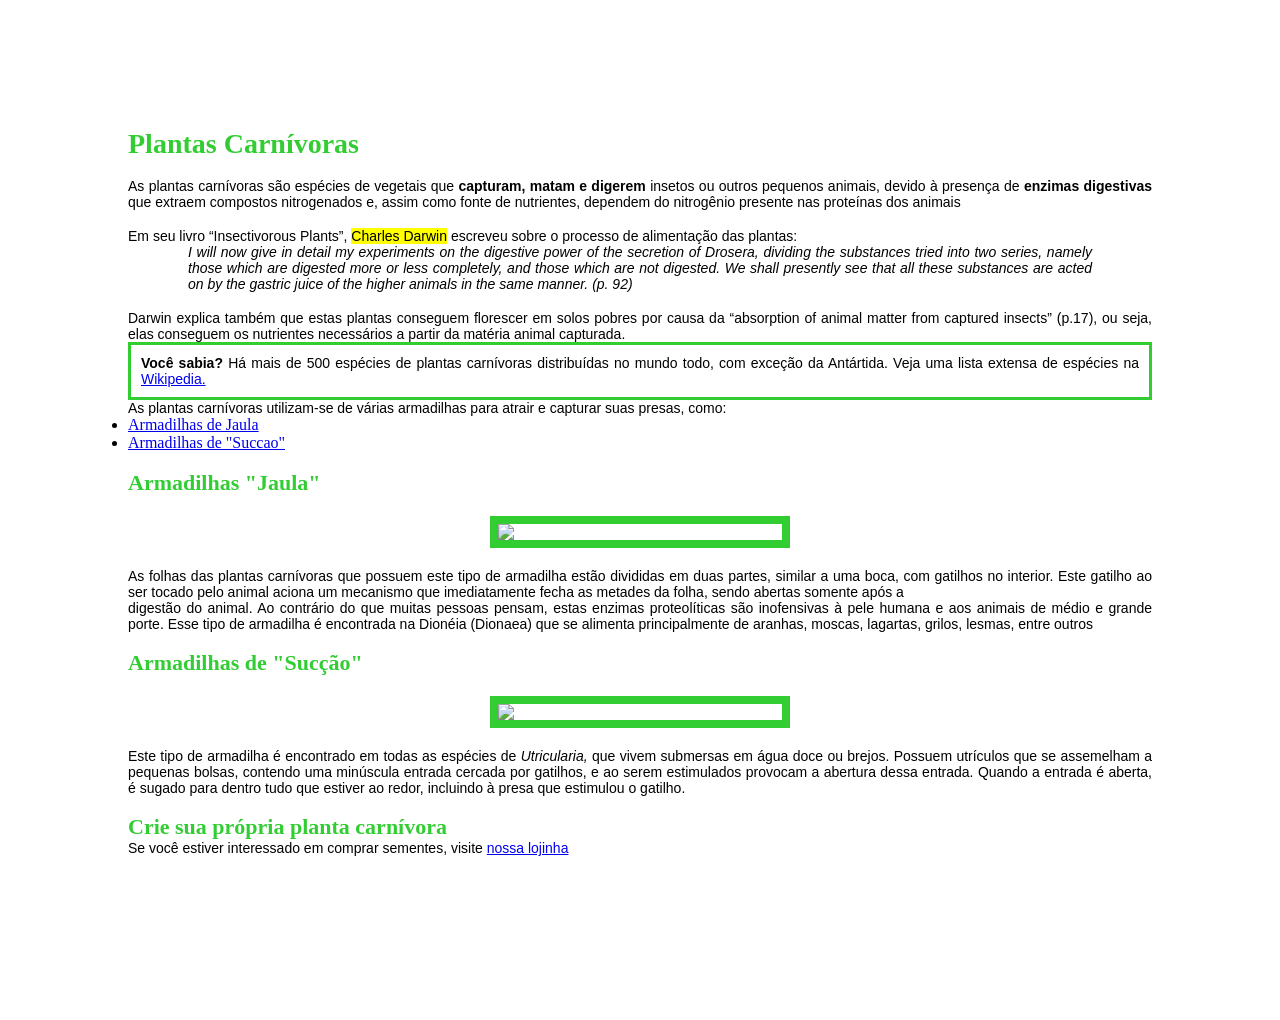
==== index.html @ 9d5baa46 "1st commit" ====
<!doctype html>
<html lang="pt">
  <head>
    <meta charset="UTF-8" />
    <meta name="viewport" content="width=device-width, initial-scale=1.0" />
    <link rel="stylesheet" href="css/style.css" />
    <link rel="shortcut icon" href="favicon.ico" type="image/x-icon" />
    <title>loja de plantas</title>
  </head>
  <body style="background-image: url(imagens/fundo.jpg)">
    <section>
      <h1>Plantas Carnívoras</h1>
      <br />
      <p>
        As plantas carnívoras são espécies de vegetais que
        <strong> capturam, matam e digerem </strong>
        insetos ou outros pequenos animais, devido à presença de
        <strong> enzimas digestivas </strong>
        que extraem compostos nitrogenados e, assim como fonte de nutrientes,
        dependem do nitrogênio presente nas proteínas dos animais
      </p>
      <br />
      <p>
        Em seu livro “Insectivorous Plants”,
        <mark>Charles Darwin</mark>
        escreveu sobre o processo de alimentação das plantas:
      </p>
      <p class="citation-text">
        I will now give in detail my experiments on the digestive power of the
        secretion of Drosera, dividing the substances tried into two series,
        namely those which are digested more or less completely, and those which
        are not digested. We shall presently see that all these substances are
        acted on by the gastric juice of the higher animals in the same manner.
        (p. 92)
      </p>
      <br />
      <p>
        Darwin explica também que estas plantas conseguem florescer em solos
        pobres por causa da “absorption of animal matter from captured insects”
        (p.17), ou seja, elas conseguem os nutrientes necessários a partir da
        matéria animal capturada.
      </p>
      <p class="box-text">
        <strong> Você sabia? </strong>
        Há mais de 500 espécies de plantas carnívoras distribuídas no mundo
        todo, com exceção da Antártida. Veja uma lista extensa de espécies na
        <a href="https://en.wikipedia.org/wiki/List_of_carnivorous_plants">
          Wikipedia.
        </a>
      </p>
      <p>
        As plantas carnívoras utilizam-se de várias armadilhas para atrair e
        capturar suas presas, como:
      </p>
      <ul>
        <li><a href="#jaula">Armadilhas de Jaula </a></li>
        <li><a href="#succao">Armadilhas de "Succao"</a></li>
      </ul>
      <br />
      <h2 id="#jaula">Armadilhas "Jaula"</h2>
      <img src="imagens/armadilha-jaula.jpg" />
      <p>
        As folhas das plantas carnívoras que possuem este tipo de armadilha
        estão divididas em duas partes, similar a uma boca, com gatilhos no
        interior. Este gatilho ao ser tocado pelo animal aciona um mecanismo que
        imediatamente fecha as metades da folha, sendo abertas somente após a
      </p>
      <p>
        digestão do animal. Ao contrário do que muitas pessoas pensam, estas
        enzimas proteolíticas são inofensivas à pele humana e aos animais de
        médio e grande porte. Esse tipo de armadilha é encontrada na Dionéia
        (Dionaea) que se alimenta principalmente de aranhas, moscas, lagartas,
        grilos, lesmas, entre outros
      </p>
      <br />
      <h2 id="succao">Armadilhas de "Sucção"</h2>
      <img src="imagens/armadilha-succao.jpg" />
      <p>
        Este tipo de armadilha é encontrado em todas as espécies de
        <em> Utricularia, </em>
        que vivem submersas em água doce ou brejos. Possuem utrículos que se
        assemelham a pequenas bolsas, contendo uma minúscula entrada cercada por
        gatilhos, e ao serem estimulados provocam a abertura dessa entrada.
        Quando a entrada é aberta, é sugado para dentro tudo que estiver ao
        redor, incluindo à presa que estimulou o gatilho.
      </p>
      <br />
      <h2>Crie sua própria planta carnívora</h2>
      <p>
        Se você estiver interessado em comprar sementes, visite
        <a href="loja.html"> nossa lojinha </a>
      </p>
      <br />
      <br />
    </section>
  </body>
</html>
<!-- <script src="js/main.js"></script> -->
---- css/style.css ----
* {
  margin: 0;
  padding: 0;
  box-sizing: border-box;
}

/* || Utility Classes */
.notext-decoration {
  text-decoration: none;
}

.nowrap {
  white-space: nowrap;
}

.center-text {
  text-align: center;
}

.center-div {
  /* classe ruim so para lembrar como que faz */
  margin: 0 auto;
}

body {
  display: flex;
  flex-flow: column;
  align-items: center;
  margin: 10% 10%;
}

h1 {
  font-family: "Times New Roman", Times, serif;
  font-size: 28px;
  color: limegreen;
}

h2 {
  font-family: "Times New Roman", Times, serif;
  font-size: 22px;
  color: limegreen;
}

p {
  font-family: Arial, sans-serif;
  font-size: 14px;
  text-align: justify;
}

img {
  display: block;
  margin: 20px auto;
  width: 300px;
  border: 8px solid limegreen;
}

table {
  width: 600px;
  text-align: center;
  margin: 0 auto;
}

th {
  background-color: grey;
  color: white;
  padding: 10px;
}

.td-header {
  background-color: grey;
  color: white;
  padding: 10px;
}

.td {
  background-color: lightgrey;
  padding: 0 0 0 10px;
}

.citation-text {
  margin: 0 60px;
  font-style: italic;
}

.box-text {
  border: 3px solid limegreen; /* Optional: Add a border to the box */
  padding: 10px; /* Optional: Add padding inside the box */
  max-width: 100%; /* Optional: Limit the width of the box */
  box-sizing: border-box; /* Ensure padding is included in the width */
}
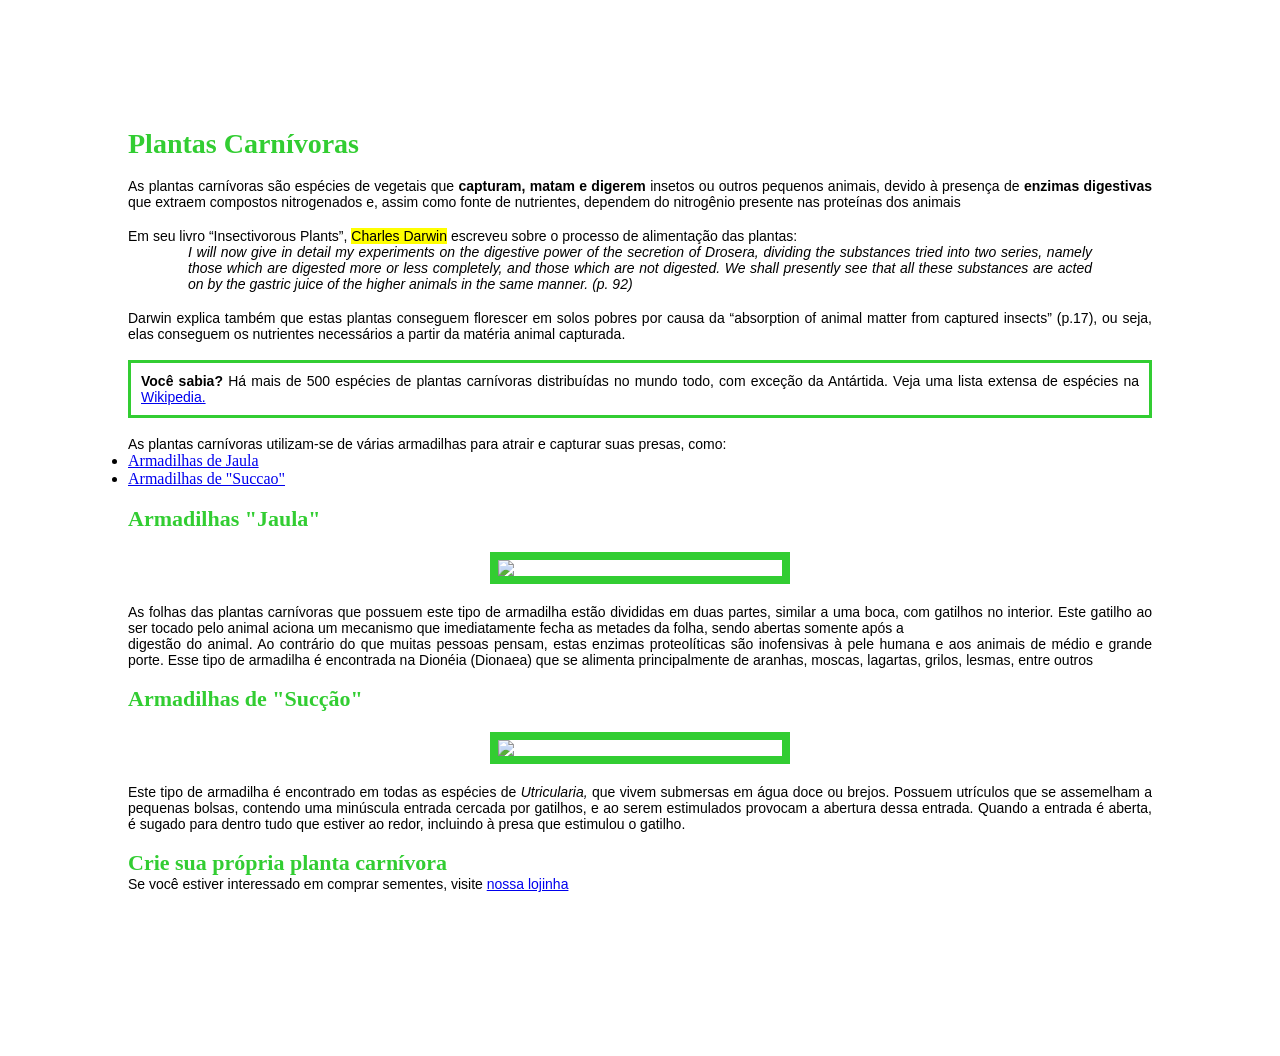
==== commit d4523114: "estrupicio" ====
--- a/index.html
+++ b/index.html
@@ -7,7 +7,7 @@
     <link rel="shortcut icon" href="favicon.ico" type="image/x-icon" />
     <title>loja de plantas</title>
   </head>
-  <body style="background-image: url(imagens/fundo.jpg)">
+  <body style="background-image: url(imagens/fundo.png)">
     <section>
       <h1>Plantas Carnívoras</h1>
       <br />
@@ -40,6 +40,7 @@
         (p.17), ou seja, elas conseguem os nutrientes necessários a partir da
         matéria animal capturada.
       </p>
+      <br />
       <p class="box-text">
         <strong> Você sabia? </strong>
         Há mais de 500 espécies de plantas carnívoras distribuídas no mundo
@@ -48,6 +49,7 @@
           Wikipedia.
         </a>
       </p>
+      <br />
       <p>
         As plantas carnívoras utilizam-se de várias armadilhas para atrair e
         capturar suas presas, como:
--- a/css/style.css
+++ b/css/style.css
@@ -58,23 +58,34 @@
   width: 600px;
   text-align: center;
   margin: 0 auto;
+  border-collapse: collapse;
+  table-layout: fixed;
 }
 
 th {
   background-color: grey;
   color: white;
   padding: 10px;
+  border: 3px solid black;
 }
+
+
+tr {
+  background-color: lightgrey;
+}
+
 
 .td-header {
   background-color: grey;
   color: white;
   padding: 10px;
+  border: 3px solid black;
 }
 
 .td {
   background-color: lightgrey;
   padding: 0 0 0 10px;
+  border: 3px solid black;
 }
 
 .citation-text {
